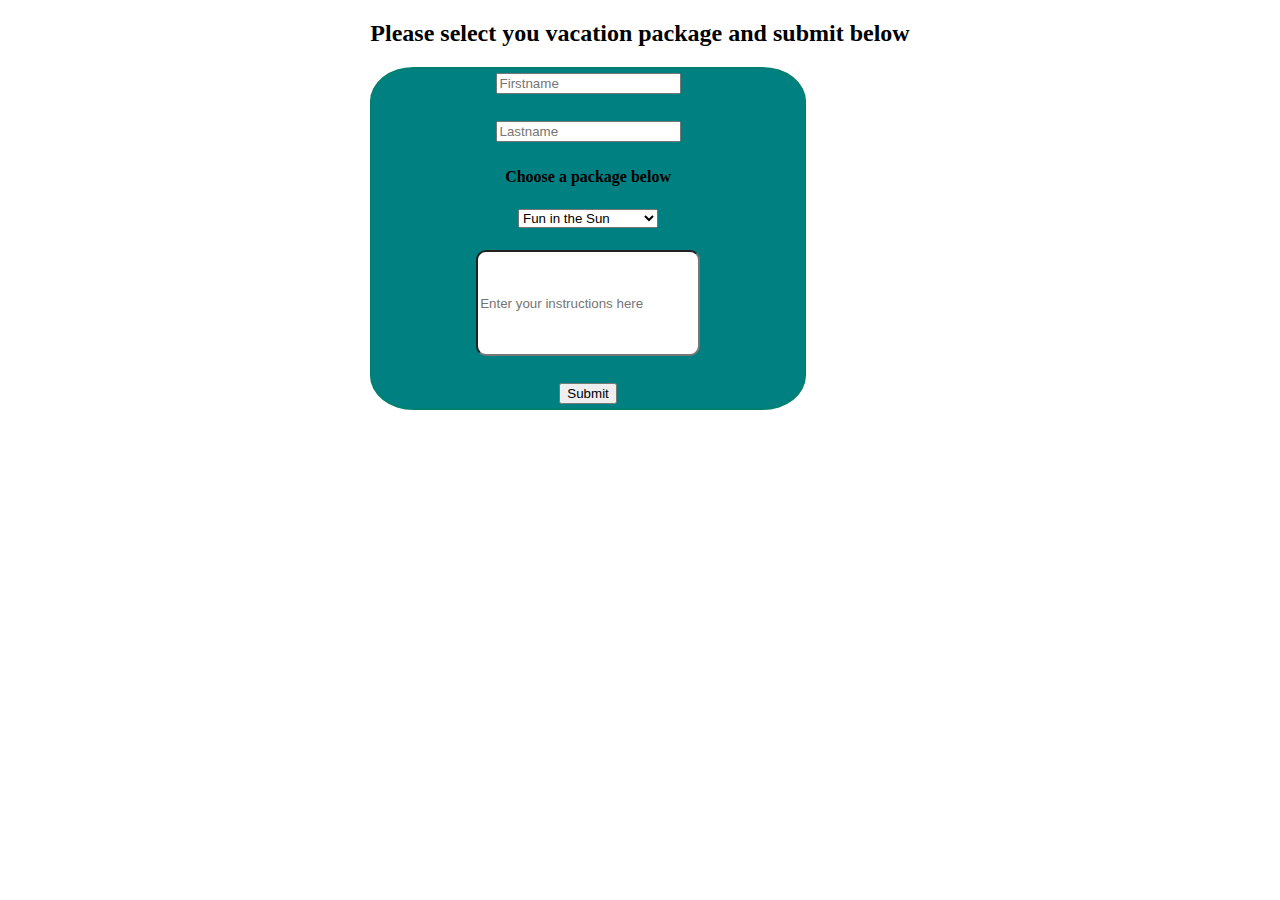
==== form.html @ 054bb0c4 "Preprcessor 2 MVP + 3 Stretch tasks" ====
<!DOCTYPE html>
<html lang="en">
<head>
    <meta charset="UTF-8">
    <meta name="viewport" content="width=device-width, initial-scale=1.0">
    <title>Submit your package</title>
    <link rel="stylesheet" href="css/form.css">
</head>
<body>

    <Section>
        <h2>
            Please select you vacation package and submit below
        </h2>

        <form action="thankyou.html">
            <input type="text" id="fname" name="fname" placeholder="Firstname" value=""><br>
            <input type="text" id="lname" name="lname" placeholder="Lastname" value=""><br>
            <label for="package">Choose a package below</label><br>
            <select id="package" name="package">
                <option value="Fun">Fun in the Sun</option>
                <option value="Mountain">Mountain Excursion</option>
                <option value="Island">Island Getaway</option>
            </select><br>
            <input type="text" id="comments" name="comments" placeholder="Enter your instructions here"  value=""><br>
            <input type="submit" value="Submit">
        </form>
        
    </Section>
</body>
</html>
---- css/form.css ----
body {
    display: flex;
    flex-direction: column;
    justify-content: center;
    align-items: center;
    margin: 0 auto;
    background-image: url('https://wallpaperaccess.com/full/185364.jpg');
    background-size: auto;
    /* background-repeat: repeat; */
    animation: animatedBack 10s linear infinite;
}

@keyframes animatedBack {
	from { background-position: 0 0; }
	to { background-position: 100% 0; }
}

form {
    border: 2px solid rgba(8, 128, 72, 0.3);
    display: flex;
    flex-direction: column;
    align-items: center;
    border-radius: 10%;
    background: teal;
    width: 80%;
    height: auto;
}

label, .package, input {
    margin: 1% auto;
}

h2, label {
    color: black;
    font-weight: bolder;
}

#comments {
    width: 50%;
    height: 100px;
    border-radius: 10px;
}
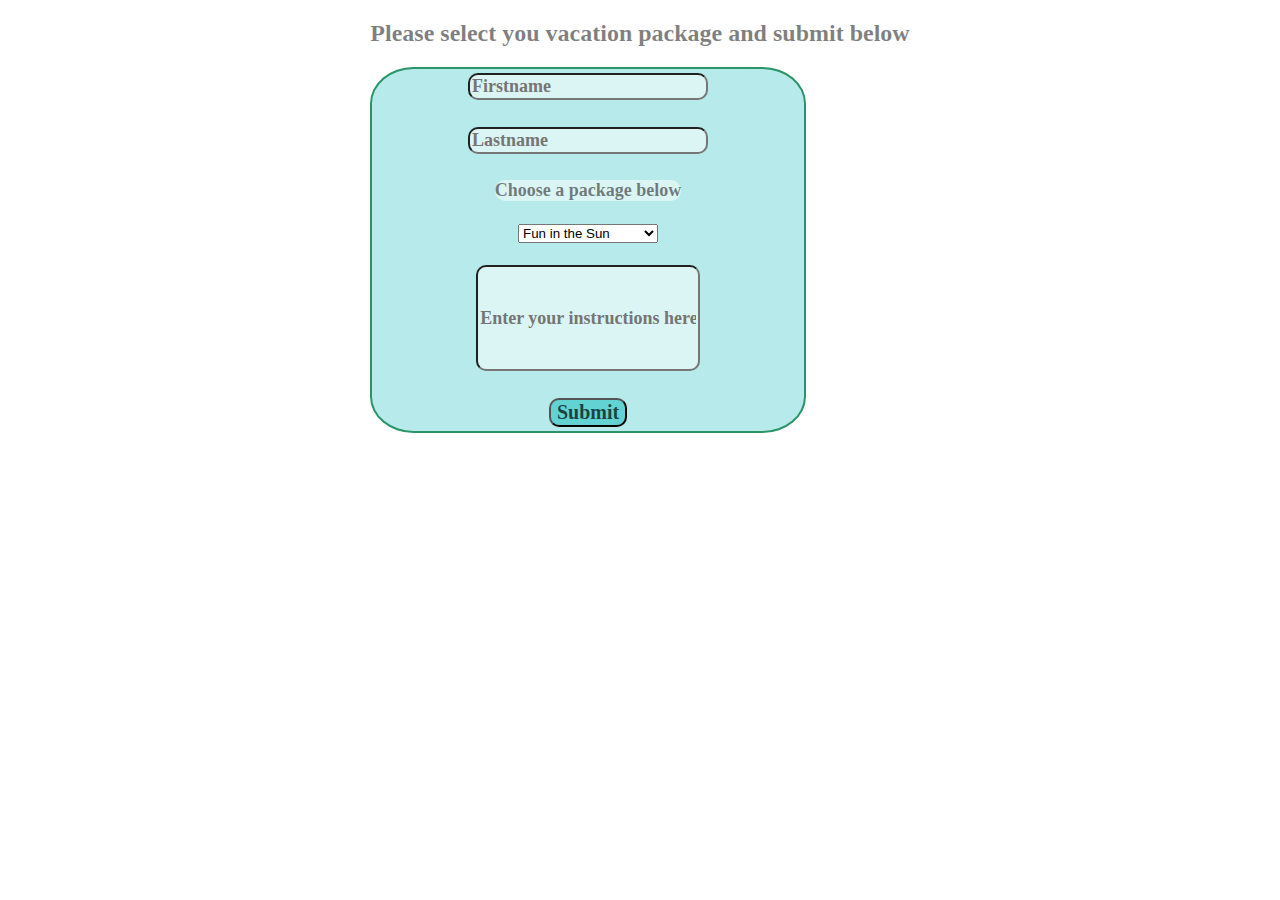
==== commit 8cc6e439: "Changes form.html fonts, backgrounds and etc." ====
--- a/form.html
+++ b/form.html
@@ -23,7 +23,7 @@
                 <option value="Island">Island Getaway</option>
             </select><br>
             <input type="text" id="comments" name="comments" placeholder="Enter your instructions here"  value=""><br>
-            <input type="submit" value="Submit">
+            <input id="submit" type="submit" value="Submit">
         </form>
         
     </Section>
--- a/css/form.css
+++ b/css/form.css
@@ -16,27 +16,51 @@
 }
 
 form {
-    border: 2px solid rgba(8, 128, 72, 0.3);
+    border: 2px solid rgba(8, 128, 72, 0.8);
     display: flex;
     flex-direction: column;
     align-items: center;
     border-radius: 10%;
-    background: teal;
+    background: rgba(15, 185, 185, 0.3);
     width: 80%;
     height: auto;
 }
 
-label, .package, input {
+label, .package, input, option .mountain {
     margin: 1% auto;
+    background-color: rgba(255, 255, 255, 0.5);
+    border-radius: 10px;
+    font-weight: bold;
+    font-family: cursive;
+    font-size: 18px;
+    color: rgba(0,0,0,0.5);
 }
 
-h2, label {
-    color: black;
+h2 {
+    color: rgba(0,0,0,0.5);
     font-weight: bolder;
+    font-family: cursive;
+}
+
+#submit {
+    background: rgba(15, 185, 185, 0.5);
+    font-size: 20px;
+    font-weight: bolder;
+    color: rgba(0, 0, 0, 0.7);
 }
 
 #comments {
     width: 50%;
     height: 100px;
     border-radius: 10px;
+}
+
+@media (max-width: 500px) {
+    h2 {
+       font-size: 20px; 
+    } 
+    
+    form {
+        margin: 0 8%;
+    } 
 }